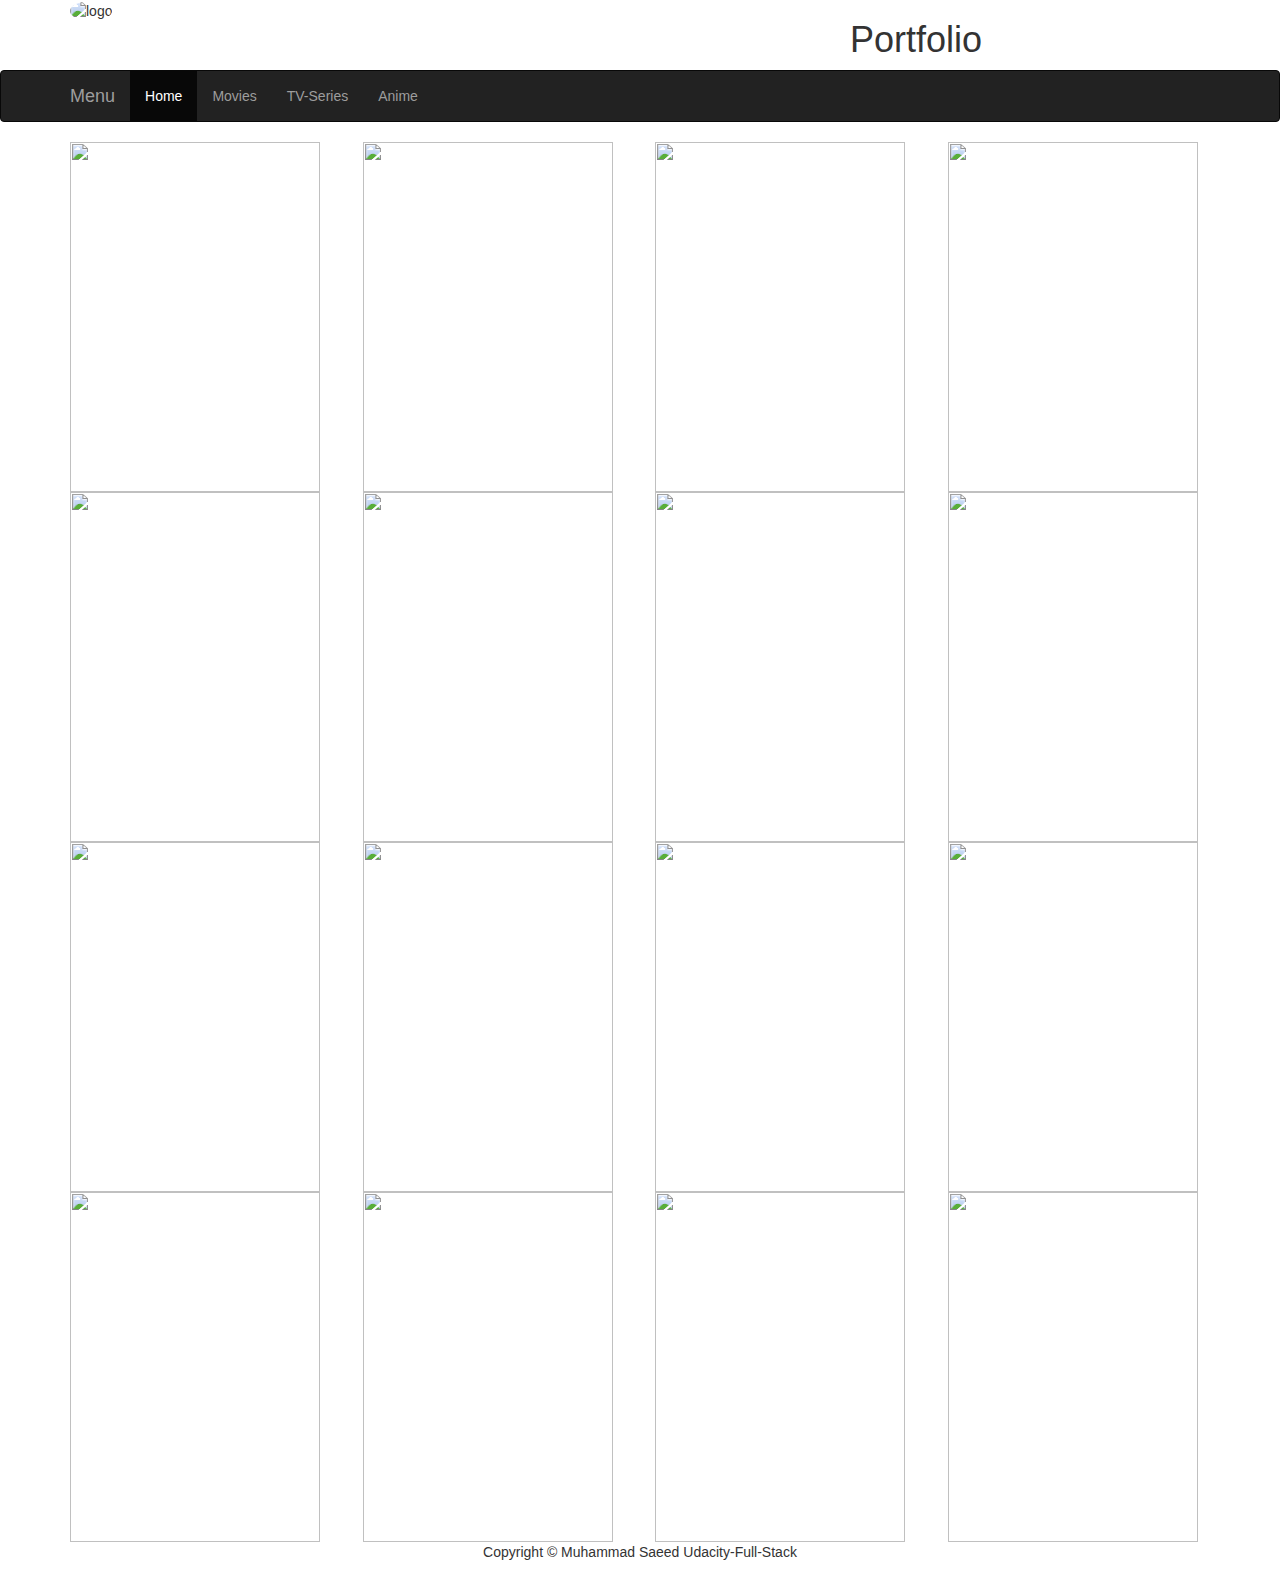
==== index.html @ e9a988b2 "Add files via upload" ====
<!DOCTYPE html>
<html>

<head>
    <meta charset="UTF-8">
    <meta name="viewport" content="width=device-width, initial-scale=1.0">
    <meta name="author" content="Muhammad Saeed">
    <title>Portfolio Site</title>
    <link rel="stylesheet" href="https://maxcdn.bootstrapcdn.com/bootstrap/3.3.7/css/bootstrap.min.css">
    <link rel="stylesheet" href="https://maxcdn.bootstrapcdn.com/bootstrap/3.3.7/css/bootstrap-theme.min.css">
    <link rel="stylesheet" href="css/style.css">
</head>

<body>

    <header class="header">
        <div class="container">
            <div class="row">
                <div class="col-sm-8">
                    <img class="img-circle" alt="logo" width="120" height="175" id="logo" src="imgs/Lieber-R-Lillian.jpg">
                </div>
                <div class="col-sm-4">
                    <h1 id="portfolio_header">Portfolio</h1>
                </div>
            </div>
        </div>
        <div class="clearfix visible-xs-block"></div>
        <nav class="navbar navbar-inverse" role="navigation">
            <div class="container">
                <div class="navbar-header">
                    <button type="button" class="navbar-toggle" data-toggle="collapse" data-target=".navbar-collapse">
                    <span class="sr-only">Toggle navigation</span>
                    <span class="icon-bar"></span>
                    <span class="icon-bar"></span>
                    <span class="icon-bar"></span>
                </button>
                    <span class="navbar-brand" href="#">Menu</span>
                </div>

                <div class="collapse navbar-collapse">
                    <ul class="nav navbar-nav">
                        <li class="active"><a href="index.html">Home</a></li>
                        <li><a href="movies.html">Movies</a></li>
                        <li><a href="tvSeries.html">TV-Series</a></li>
                        <li><a href="anime.html">Anime</a></li>
                    </ul>
                </div>
                <!--.nav-collapse -->
            </div>
        </nav>
    </header>
    <!-- header -->


    <div class="container">
        <div class="row images_row">
            <div class="col-lg-3 col-md-4 col-sm-6 col-xs-12">
                <img alt="" width="250" height="350" src="https://images-na.ssl-images-amazon.com/images/M/MV5BZDNhNzhkNDctOTlmOS00NWNmLWEyODQtNWMxM2UzYmJiNGMyXkEyXkFqcGdeQXVyNTMxMjgxMzA@._V1_.jpg">
            </div>
            <div class="col-lg-3 col-md-4 col-sm-6 col-xs-12">
                <img alt="" width="250" height="350" src="http://img.zanda.com/item/57040290000061/730xauto/The_Godfather.jpg">
            </div>
            <div class="col-lg-3 col-md-4 col-sm-6 col-xs-12">
                <img alt="" width="250" height="350" src="https://images-na.ssl-images-amazon.com/images/M/MV5BMTQxNDEwNTE0Nl5BMl5BanBnXkFtZTgwMzQ1MTg3MDE@._V1_.jpg">
            </div>
            <div class="col-lg-3 col-md-4 col-sm-6 col-xs-12">
                <img alt="" width="250" height="350" src="https://images-na.ssl-images-amazon.com/images/M/MV5BMTY5ODk1NzUyMl5BMl5BanBnXkFtZTgwMjUyNzEyMTE@._V1_.jpg">

            </div>
            <div class="col-lg-3 col-md-4 col-sm-6 col-xs-12">
                <img alt="" width="250" height="350" src="https://images-na.ssl-images-amazon.com/images/M/MV5BOGYwYWNjMzgtNGU4ZC00NWQ2LWEwZjUtMzE1Zjc3NjY3YTU1XkEyXkFqcGdeQXVyMTQxNzMzNDI@._V1_SY1000_CR0,0,677,1000_AL_.jpg">
            </div>
            <div class="col-lg-3 col-md-4 col-sm-6 col-xs-12">
                <img alt="" width="250" height="350" src="https://images-na.ssl-images-amazon.com/images/M/MV5BMTg5NDkwMTk5N15BMl5BanBnXkFtZTYwODg3MDk2._V1_.jpg">
            </div>
            <div class="col-lg-3 col-md-4 col-sm-6 col-xs-12">
                <img alt="" width="250" height="350" src="https://images-na.ssl-images-amazon.com/images/M/MV5BZGJjYzhjYTYtMDBjYy00OWU1LTg5OTYtNmYwOTZmZjE3ZDdhXkEyXkFqcGdeQXVyNTAyODkwOQ@@._V1_SY1000_CR0,0,702,1000_AL_.jpg">
            </div>
            <div class="col-lg-3 col-md-4 col-sm-6 col-xs-12">
                <img alt="" width="250" height="350" src="https://images-na.ssl-images-amazon.com/images/M/MV5BMTA2NDYxOGYtYjU1Mi00Y2QzLTgxMTQtMWI1MGI0ZGQ5MmU4XkEyXkFqcGdeQXVyNDk3NzU2MTQ@._V1_SY1000_SX684_AL_.jpg">
            </div>
            <div class="col-lg-3 col-md-4 col-sm-6 col-xs-12">
                <img alt="" width="250" height="350" src="https://images-na.ssl-images-amazon.com/images/M/MV5BODkzMjhjYTQtYmQyOS00NmZlLTg3Y2UtYjkzN2JkNmRjY2FhXkEyXkFqcGdeQXVyNTM4MDQ5MDc@._V1_.jpg">
            </div>
            <div class="col-lg-3 col-md-4 col-sm-6 col-xs-12">
                <img alt="" width="250" height="350" src="https://images-na.ssl-images-amazon.com/images/M/MV5BMTY3MjM1Mzc4N15BMl5BanBnXkFtZTgwODM0NzAxMDE@._V1_SY1000_CR0,0,675,1000_AL_.jpg">
            </div>
            <div class="col-lg-3 col-md-4 col-sm-6 col-xs-12">
                <img alt="" width="250" height="350" src="https://images-na.ssl-images-amazon.com/images/M/MV5BMjA4NTUzMTg2OV5BMl5BanBnXkFtZTcwMDgyMDMyMQ@@._V1._CR1,21,309,429_.jpg">
            </div>
            <div class="col-lg-3 col-md-4 col-sm-6 col-xs-12">
                <img alt="" width="250" height="350" src="https://images-na.ssl-images-amazon.com/images/M/MV5BNzY1MDE5OTY4Ml5BMl5BanBnXkFtZTgwOTAyNTQ1NjE@._V1_.jpg">
            </div>
            <div class="col-lg-3 col-md-4 col-sm-6 col-xs-12">
                <img alt="" width="250" height="350" src="https://encrypted-tbn0.gstatic.com/images?q=tbn:ANd9GcQYSMiwLB3Bdc2TG5PC2Gacv3CEFMlH2UeZtDvESUonATbBdm0J">
            </div>
            <div class="col-lg-3 col-md-4 col-sm-6 col-xs-12">
                <img alt="" width="250" height="350" src="https://images-na.ssl-images-amazon.com/images/M/MV5BMjA4NTUzMTg2OV5BMl5BanBnXkFtZTcwMDgyMDMyMQ@@._V1._CR1,21,309,429_.jpg">
            </div>

            <div class="col-lg-3 col-md-4 col-sm-6 col-xs-12">
                <img alt="" width="250" height="350" src="https://images-na.ssl-images-amazon.com/images/M/MV5BMjE3NTQ1NDg1Ml5BMl5BanBnXkFtZTgwNzY2NDA0MjI@._V1_SY1000_CR0,0,674,1000_AL_.jpg">
            </div>

            <div class="col-lg-3 col-md-4 col-sm-6 col-xs-12">
                <img alt="" width="250" height="350" src="https://ih0.redbubble.net/image.57066806.8556/flat,800x800,075,f.u4.jpg">
            </div>
        </div>

    </div>
    <!-- end page container-->


    <footer class="py-5 bg-dark">
        <div class="container">
            <p class="m-0 text-center text-white">Copyright &copy; Muhammad Saeed Udacity-Full-Stack</p>
        </div>
    </footer>

    <script src="https://ajax.googleapis.com/ajax/libs/jquery/1.11.3/jquery.min.js"></script>
    <script src="https://maxcdn.bootstrapcdn.com/bootstrap/3.3.7/js/bootstrap.min.js"></script>
</body>

</html>
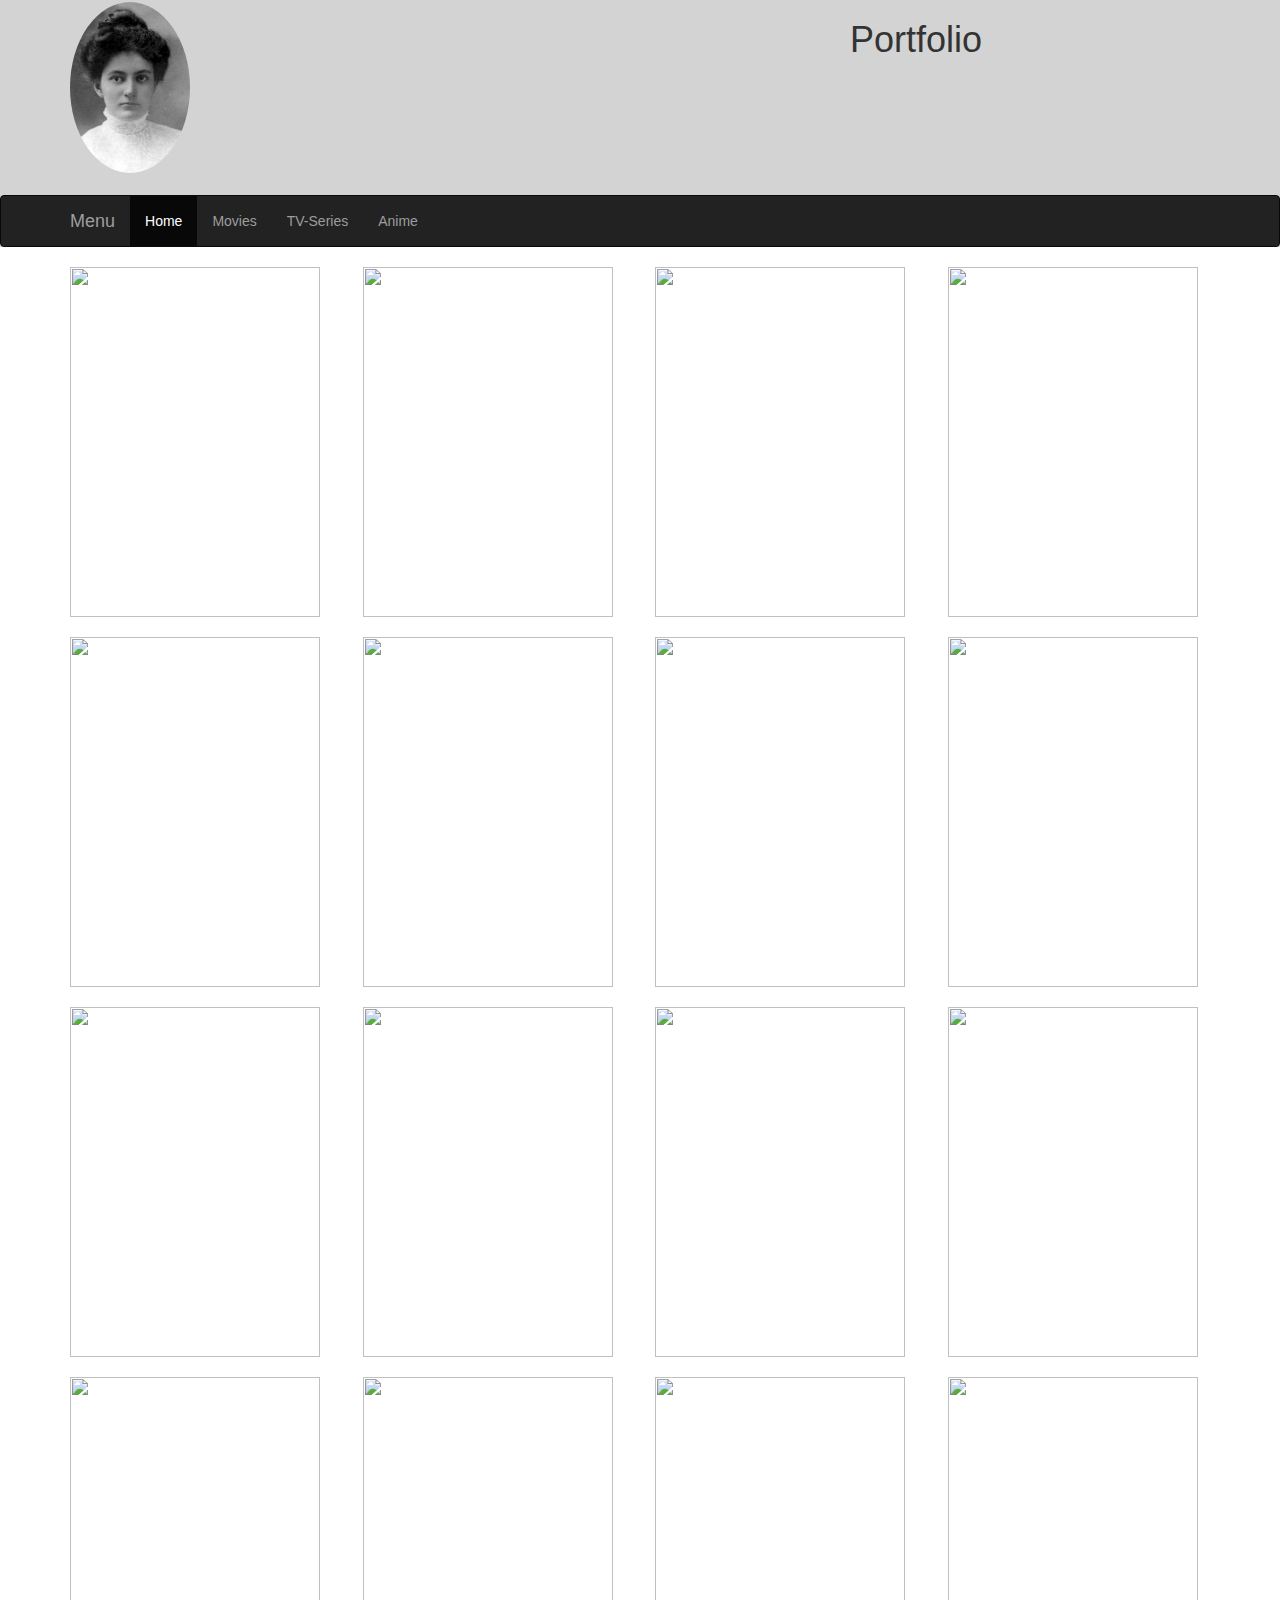
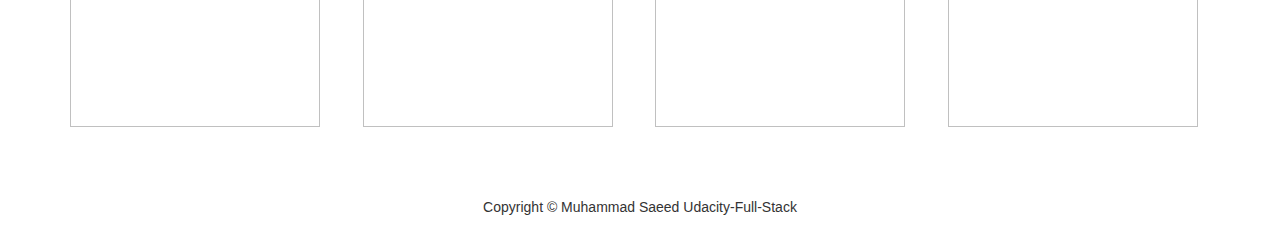
==== commit c6d8c726: "Add files via upload" ====
--- a/index.html
+++ b/index.html
@@ -17,7 +17,7 @@
         <div class="container">
             <div class="row">
                 <div class="col-sm-8">
-                    <img class="img-circle" alt="logo" width="120" height="175" id="logo" src="imgs/Lieber-R-Lillian.jpg">
+                    <img class="img-circle" alt="logo" width="120" height="175" id="logo" src="img/Lieber-R-Lillian.jpg">
                 </div>
                 <div class="col-sm-4">
                     <h1 id="portfolio_header">Portfolio</h1>
--- a/css/style.css
+++ b/css/style.css
@@ -0,0 +1,24 @@
+
+.header{
+    margin-bottom: 5px;
+    background-color:lightgray
+}
+
+#logo{
+    float: left;
+    padding-top: 2px;
+    padding-bottom: 2px
+}
+#Portfolio_header{
+    padding-top: 25%;
+    padding-bottom: 25%;
+}
+
+img{
+    margin-bottom: 20px;
+    margin-right: 10px;
+}
+
+footer{
+    margin-top: 50px;
+}